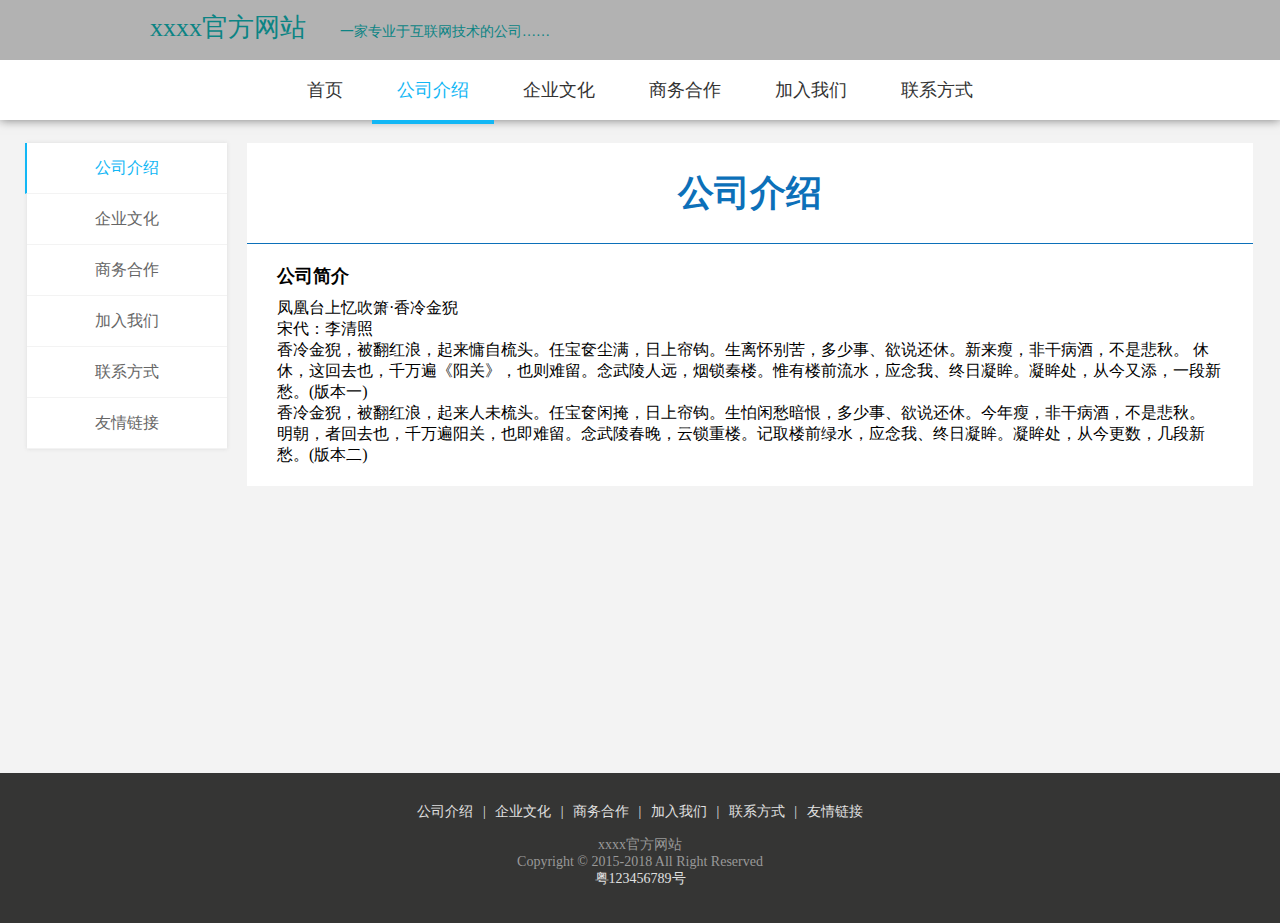
==== about/about.html @ 323955c8 "html" ====
<!DOCTYPE html>
<html lang="en">
<head>
	<meta charset="UTF-8">
	<title>xx官方网站</title>
	<link rel="stylesheet" type="text/css" href="../css/index.css">
	<link rel="stylesheet" type="text/css" href="../css/about.css">
</head>
<body>
	<header>
		<div class="nav">
			<div class="logo">
				<span class="name"><a href="../index.html">xxxx官方网站</a></span>
				<span class="info">一家专业于互联网技术的公司……</span>
			</div>
			<ul class="nav-list">
				<li><a href="../index.html">首页</a></li>
				<li><a href="javascript:void(0);">公司介绍</a></li>
				<li><a href="javascript:void(0);">企业文化</a></li>
				<li><a href="javascript:void(0);">商务合作</a></li>
				<li><a href="javascript:void(0);">加入我们</a></li>
				<li><a href="javascript:void(0);">联系方式</a></li>
				<li style="display: none;">友情链接</li>
			</ul>
		</div>
	</header>
	<div class="container">
			<div class="left">
				<ul class="left-nav">
					<li>公司介绍</li>
					<li>企业文化</li>
					<li>商务合作</li>
					<li>加入我们</li>
					<li>联系方式</li>
					<li>友情链接</li>
				</ul>
			</div>
			<div class="company-content">
				<!-- 公司简介 -->
				<div class="right">
					<div class="company-info"><span>公司介绍</span></div>
					<div class="company-text">
						<p class="title">公司简介</p>
						<p class="name">凤凰台上忆吹箫·香冷金猊
						<p class="author">宋代：李清照</p>
						<p>香冷金猊，被翻红浪，起来慵自梳头。任宝奁尘满，日上帘钩。生离怀别苦，多少事、欲说还休。新来瘦，非干病酒，不是悲秋。
						休休，这回去也，千万遍《阳关》，也则难留。念武陵人远，烟锁秦楼。惟有楼前流水，应念我、终日凝眸。凝眸处，从今又添，一段新愁。(版本一)
						<br>
						香冷金猊，被翻红浪，起来人未梳头。任宝奁闲掩，日上帘钩。生怕闲愁暗恨，多少事、欲说还休。今年瘦，非干病酒，不是悲秋。
						明朝，者回去也，千万遍阳关，也即难留。念武陵春晚，云锁重楼。记取楼前绿水，应念我、终日凝眸。凝眸处，从今更数，几段新愁。(版本二)
						</p>
					</div>
				</div>	
				<!-- 企业文化 -->
				<div class="right">
					<div class="company-info"><span>企业文化</span></div>
					<div class="company-text">
						<p class="title">我们的口号：让你做你的自己！</p>
						<p class="name">凤凰台上忆吹箫·香冷金猊
						<p class="author">宋代：李清照</p>
						<p>香冷金猊，被翻红浪，起来慵自梳头。任宝奁尘满，日上帘钩。生离怀别苦，多少事、欲说还休。新来瘦，非干病酒，不是悲秋。
						休休，这回去也，千万遍《阳关》，也则难留。念武陵人远，烟锁秦楼。惟有楼前流水，应念我、终日凝眸。凝眸处，从今又添，一段新愁。(版本一)
						<br>
						香冷金猊，被翻红浪，起来人未梳头。任宝奁闲掩，日上帘钩。生怕闲愁暗恨，多少事、欲说还休。今年瘦，非干病酒，不是悲秋。
						明朝，者回去也，千万遍阳关，也即难留。念武陵春晚，云锁重楼。记取楼前绿水，应念我、终日凝眸。凝眸处，从今更数，几段新愁。(版本二)
						</p>
					</div>
				</div>
				<!-- 商业合作 -->
				<div class="right">
					<div class="company-info"><span>商业合作</span></div>
					<div class="company-text">
						<p class="title">商业合作</p>
						<p class="name">凤凰台上忆吹箫·香冷金猊
						<p class="author">宋代：李清照</p>
						<p>香冷金猊，被翻红浪，起来慵自梳头。任宝奁尘满，日上帘钩。生离怀别苦，多少事、欲说还休。新来瘦，非干病酒，不是悲秋。
						休休，这回去也，千万遍《阳关》，也则难留。念武陵人远，烟锁秦楼。惟有楼前流水，应念我、终日凝眸。凝眸处，从今又添，一段新愁。(版本一)
						<br>
						香冷金猊，被翻红浪，起来人未梳头。任宝奁闲掩，日上帘钩。生怕闲愁暗恨，多少事、欲说还休。今年瘦，非干病酒，不是悲秋。
						明朝，者回去也，千万遍阳关，也即难留。念武陵春晚，云锁重楼。记取楼前绿水，应念我、终日凝眸。凝眸处，从今更数，几段新愁。(版本二)
						</p>
					</div>
				</div>
				<!-- 加入我们 -->
				<div class="right">
					<div class="company-info"><span>加入我们</span></div>
					<div class="company-text">
						<p class="title">加入我们</p>
						<p class="name">凤凰台上忆吹箫·香冷金猊
						<p class="author">宋代：李清照</p>
						<p>香冷金猊，被翻红浪，起来慵自梳头。任宝奁尘满，日上帘钩。生离怀别苦，多少事、欲说还休。新来瘦，非干病酒，不是悲秋。
						休休，这回去也，千万遍《阳关》，也则难留。念武陵人远，烟锁秦楼。惟有楼前流水，应念我、终日凝眸。凝眸处，从今又添，一段新愁。(版本一)
						<br>
						香冷金猊，被翻红浪，起来人未梳头。任宝奁闲掩，日上帘钩。生怕闲愁暗恨，多少事、欲说还休。今年瘦，非干病酒，不是悲秋。
						明朝，者回去也，千万遍阳关，也即难留。念武陵春晚，云锁重楼。记取楼前绿水，应念我、终日凝眸。凝眸处，从今更数，几段新愁。(版本二)
						</p>
					</div>
				</div>
				<!-- 联系方式 -->
				<div class="right">
					<div class="company-info"><span>联系方式</span></div>
					<div class="company-text">
						<p class="title">联系方式</p>
						<p class="name">凤凰台上忆吹箫·香冷金猊
						<p class="author">宋代：李清照</p>
						<p>香冷金猊，被翻红浪，起来慵自梳头。任宝奁尘满，日上帘钩。生离怀别苦，多少事、欲说还休。新来瘦，非干病酒，不是悲秋。
						休休，这回去也，千万遍《阳关》，也则难留。念武陵人远，烟锁秦楼。惟有楼前流水，应念我、终日凝眸。凝眸处，从今又添，一段新愁。(版本一)
						<br>
						香冷金猊，被翻红浪，起来人未梳头。任宝奁闲掩，日上帘钩。生怕闲愁暗恨，多少事、欲说还休。今年瘦，非干病酒，不是悲秋。
						明朝，者回去也，千万遍阳关，也即难留。念武陵春晚，云锁重楼。记取楼前绿水，应念我、终日凝眸。凝眸处，从今更数，几段新愁。(版本二)
						</p>
					</div>
				</div>
				<!-- 友情链接 -->
				<div class="right">
					<div class="company-info"><span>友情链接</span></div>
					<div class="company-text">
						<p class="title">友情链接</p>
						<p class="name">凤凰台上忆吹箫·香冷金猊
						<p class="author">宋代：李清照</p>
						<p>香冷金猊，被翻红浪，起来慵自梳头。任宝奁尘满，日上帘钩。生离怀别苦，多少事、欲说还休。新来瘦，非干病酒，不是悲秋。
						休休，这回去也，千万遍《阳关》，也则难留。念武陵人远，烟锁秦楼。惟有楼前流水，应念我、终日凝眸。凝眸处，从今又添，一段新愁。(版本一)
						<br>
						香冷金猊，被翻红浪，起来人未梳头。任宝奁闲掩，日上帘钩。生怕闲愁暗恨，多少事、欲说还休。今年瘦，非干病酒，不是悲秋。
						明朝，者回去也，千万遍阳关，也即难留。念武陵春晚，云锁重楼。记取楼前绿水，应念我、终日凝眸。凝眸处，从今更数，几段新愁。(版本二)
						</p>
					</div>
				</div>
			</div>
				
		<div class="clear"></div>
	</div>
		
	<footer class="footer-info">
		<ul class="footer-nav">
				<li><a href="javascript:void(0);">公司介绍</a></li>
				<span>|</span>
				<li><a href="javascript:void(0);">企业文化</a></li>
				<span>|</span>
				<li><a href="javascript:void(0);">商务合作</a></li>
				<span>|</span>
				<li><a href="javascript:void(0);">加入我们</a></li>
				<span>|</span>
				<li><a href="javascript:void(0);">联系方式</a></li>
				<span>|</span>
				<li><a href="javascript:void(0);">友情链接</a></li>
		</ul>
		<p class="about-info">
		xxxx官方网站<br>
		Copyright © 2015-2018 All Right Reserved	
		</p>
		<p>粤123456789号</p>
	</footer>
	<script type="text/javascript" src="../js/jquery-3.2.1.min.js"></script>
	<script type="text/javascript" src="../js/about.js"></script>
</body>
</html>
---- css/index.css ----
*{
	margin: 0;
	padding: 0;
	font-family: 微软雅黑；
}

.clear{
	clear: both;
}

ul,li{
	list-style: none;
}

header{
	width: 100%;
	height: 120px;
	margin-bottom: 3px;
	background: #fff;
}

header .nav{
	display: block;
	width: 100%;
	height: 120px;
	box-shadow: 0 0px 10px rgba(0, 0, 0, 0.5) ;
}

header .nav .logo{
	width: 100%;
	height: 40px;
	background: rgba(0, 0, 0, 0.3);
	padding: 10px 0;
}

header .nav .logo .name a{
	margin-left: 150px;
	color: #0c8484;
	font-size: 26px;
	font-weight: 400;
	text-decoration: none;
} 

header .nav .logo .info{
	margin-left: 30px;
	font-size: 14px;
	color: #0c8484;
}

header .nav .nav-list{
	text-align: center;
}

header .nav .nav-list li{
		display: inline-block;
		padding: 0 25px;
}

header .nav .nav-list li:hover{
	border-bottom: 4px solid #12b7f5;
	color: #12b7f5;
}

.nav-active{
	border-bottom: 4px solid #12b7f5!important;
	color: #12b7f5;
}

.nav-active a{
	color: #12b7f5!important;
}

header .nav .nav-list li:hover a{
	color: #12b7f5;
}

header .nav .nav-list li a{
	display: block;
	line-height: 60px;
	color: #333;
	text-decoration: none;
	font-size: 18px;
}

/* 轮播图 */
.banner{
	margin: 0 auto;
	width: 100%;
	height: 480px;
	position: relative;
	overflow: hidden;
}

.banner .pic {
	list-style: none;
}

.banner .pic li{
	display: none;
	position:absolute;
	top:0;
	left:0;
}

.banner .pic li img{
	display: block;
	width: 100%;
	height: 480px;
}

.banner .btnList{
	list-style: none;
	position: absolute;
	bottom: 20px;
	left: 45%;
}

.banner .btnList li{
	display: inline-block;
	width: 10px;
	height: 10px;
	background: #c2c2c2;
	border-radius: 50%;
	margin-left: 10px;
}

.active{
	background: #059ef5!important;
}

.content section{
	display: block;
	width: 100%;
	height: 300px;
	position: relative;
}

.content .part-one,.content .part-three{
	background: #ececec;
}

.content .part-two{
	background: #353534;
}

/* part-one */

.content .part-one .text{
	position: absolute;
	top: 20%;
	left: 37%;
}

.content .part-one .text p{
	margin-bottom: 5px;
}

.content .part-one .text .title{
	font-size: 20px;
	text-align: center;
}


/* part-two */

.content .part-two .text{
	position: absolute;
	top: 50px;
	left: 30%;
	color: #e0e0e0;

}

.content .part-two .text p{
	margin-bottom: 5px;
}

.content .part-two .text .title{
	font-size: 20px;
	text-align: center;
}

.content .part-two .text .author{
	font-size: 14px;
	text-align: center;
}

.content .part-two .text{
	position: absolute;
	top: 50px;
	left: 30%;
	color: #e0e0e0;

}

/* part-three */

.content .part-three .text{
	position: absolute;
	top: 40px;
	left: 43%;
}

.content .part-three .text p{
	margin-bottom: 5px;
}

.content .part-three .text .title{
	font-size: 20px;
	text-align: center;
}

.content .part-three .text .author{
	font-size: 14px;
	text-align: center;
}

/* footer */
.footer-info{
	background: #353534;
	height:150px;
	text-align: center;
	font-size: 14px;
	color: #e0e0e0;
}

.footer-info .footer-nav{
	padding-top: 30px;
}

.footer-info .footer-nav li{
	display:inline-block;
	margin-bottom: 15px;
}

.footer-info .footer-nav li a,.footer-info .footer-nav span{
	color: #e0e0e0;
	text-decoration: none;
	margin: 0 3px;
}

.footer-info .about-info{
	color: #999;
}
---- css/about.css ----
body,html{
	background: #f3f3f3;
}
.container{
	display: block;
	width: 1226px;
	min-height: 650px;
	margin: 0 auto;

}

.container .left{
	margin-top: 20px;
	margin-right: 20px;
	color: #666;
	width: 200px;
    float: left;
    background: #fff;
    box-shadow: 0 0 4px #dcdcdc;
}

.container .left-nav{
	list-style: none;
}

.container .left li{
	text-align: center;
	width: 100%;
	font-size: 16px;
	padding: 5px 0;
	height: 40px;
	line-height: 40px;
	border-bottom: 1px solid #f3f3f3;
}

.container .left li:hover{
	border-left: 2px solid #12b7f5;
	color: #12b7f5;
	margin-left: -2px;
	cursor: pointer;
}

.nav-active2{
	border-left: 2px solid #12b7f5;
	color: #12b7f5;
	margin-left: -2px;
	cursor: pointer;
}

.container .right{
	display: none;
	float: right;
	margin-top: 20px;
	width: 1006px;
}

.container .right .company-info{
    width: 100%;
    text-align: center;
    margin: 0 auto;
    height: 100px;
    line-height: 100px;
    font-size: 36px;
    font-weight: bold;
    color: #0c70b9;
    border-bottom: 1px solid #0c70b9;
    background: #fff;
}

.container .right .company-info span{
	color: #0c70b9;
}

.container .right .company-text{
 	padding: 20px 30px;
 	background: #fff;
}

.container .right .company-text .title{
    text-align: left;
    font-weight: bold;
    font-size: 18px;
    margin-bottom: 10px;
}

.container .right .company-text .title p{
	text-indent: 30px;
    font-size: 14px;
    color: #666;
    padding-top: 4px;
    line-height: 24px;
}
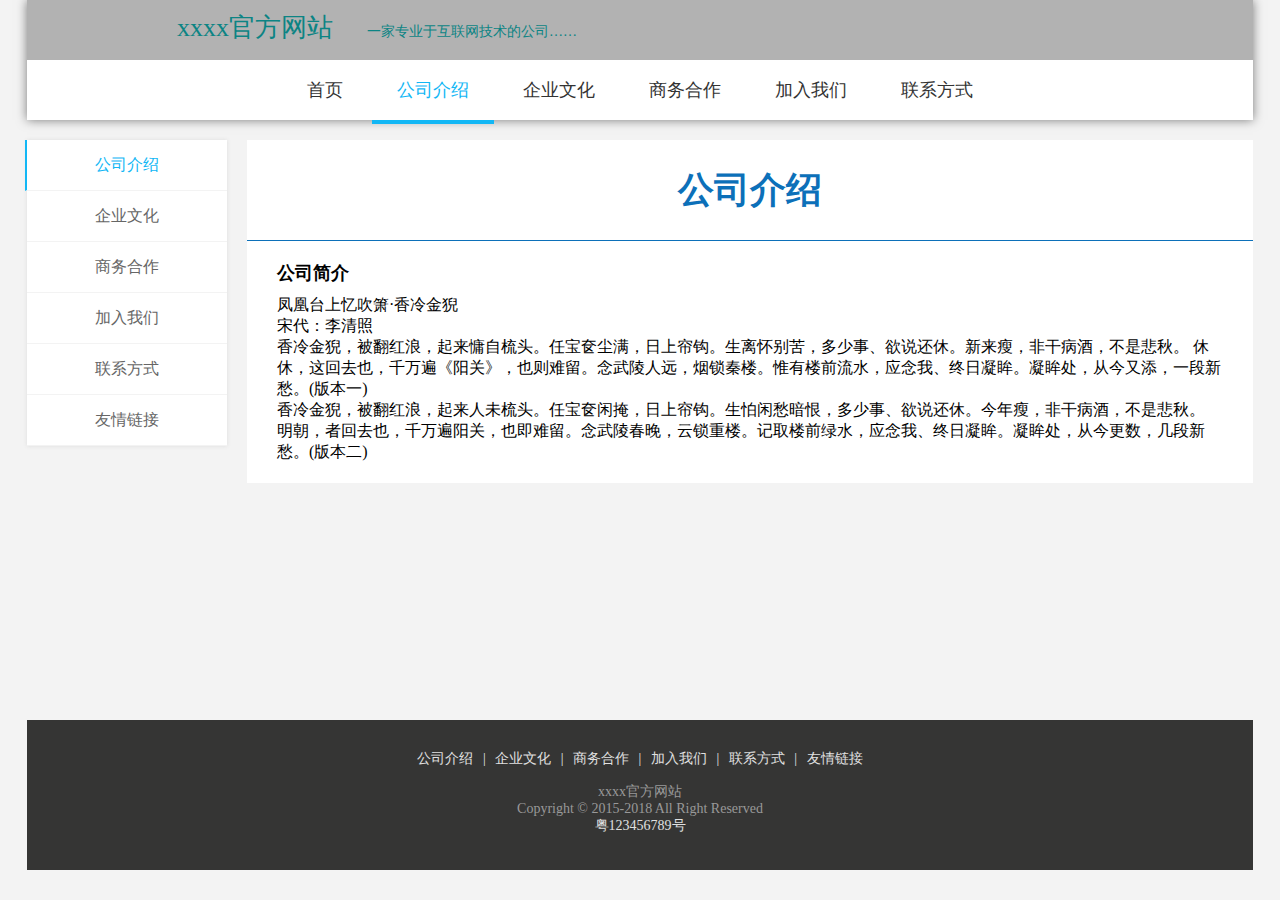
==== commit ab04a30d: "Update about.html" ====
--- a/about/about.html
+++ b/about/about.html
@@ -7,7 +7,7 @@
 	<link rel="stylesheet" type="text/css" href="../css/about.css">
 </head>
 <body>
-	<header>
+	<header class="box">
 		<div class="nav">
 			<div class="logo">
 				<span class="name"><a href="../index.html">xxxx官方网站</a></span>
@@ -131,7 +131,7 @@
 		<div class="clear"></div>
 	</div>
 		
-	<footer class="footer-info">
+	<footer class="footer-info box">
 		<ul class="footer-nav">
 				<li><a href="javascript:void(0);">公司介绍</a></li>
 				<span>|</span>
@@ -154,4 +154,4 @@
 	<script type="text/javascript" src="../js/jquery-3.2.1.min.js"></script>
 	<script type="text/javascript" src="../js/about.js"></script>
 </body>
-</html>+</html>
--- a/css/index.css
+++ b/css/index.css
@@ -1,244 +1,248 @@
-*{
-	margin: 0;
-	padding: 0;
-	font-family: 微软雅黑；
-}
-
-.clear{
-	clear: both;
-}
-
-ul,li{
-	list-style: none;
-}
-
-header{
-	width: 100%;
-	height: 120px;
-	margin-bottom: 3px;
-	background: #fff;
-}
-
-header .nav{
-	display: block;
-	width: 100%;
-	height: 120px;
-	box-shadow: 0 0px 10px rgba(0, 0, 0, 0.5) ;
-}
-
-header .nav .logo{
-	width: 100%;
-	height: 40px;
-	background: rgba(0, 0, 0, 0.3);
-	padding: 10px 0;
-}
-
-header .nav .logo .name a{
-	margin-left: 150px;
-	color: #0c8484;
-	font-size: 26px;
-	font-weight: 400;
-	text-decoration: none;
-} 
-
-header .nav .logo .info{
-	margin-left: 30px;
-	font-size: 14px;
-	color: #0c8484;
-}
-
-header .nav .nav-list{
-	text-align: center;
-}
-
-header .nav .nav-list li{
-		display: inline-block;
-		padding: 0 25px;
-}
-
-header .nav .nav-list li:hover{
-	border-bottom: 4px solid #12b7f5;
-	color: #12b7f5;
-}
-
-.nav-active{
-	border-bottom: 4px solid #12b7f5!important;
-	color: #12b7f5;
-}
-
-.nav-active a{
-	color: #12b7f5!important;
-}
-
-header .nav .nav-list li:hover a{
-	color: #12b7f5;
-}
-
-header .nav .nav-list li a{
-	display: block;
-	line-height: 60px;
-	color: #333;
-	text-decoration: none;
-	font-size: 18px;
-}
-
-/* 轮播图 */
-.banner{
-	margin: 0 auto;
-	width: 100%;
-	height: 480px;
-	position: relative;
-	overflow: hidden;
-}
-
-.banner .pic {
-	list-style: none;
-}
-
-.banner .pic li{
-	display: none;
-	position:absolute;
-	top:0;
-	left:0;
-}
-
-.banner .pic li img{
-	display: block;
-	width: 100%;
-	height: 480px;
-}
-
-.banner .btnList{
-	list-style: none;
-	position: absolute;
-	bottom: 20px;
-	left: 45%;
-}
-
-.banner .btnList li{
-	display: inline-block;
-	width: 10px;
-	height: 10px;
-	background: #c2c2c2;
-	border-radius: 50%;
-	margin-left: 10px;
-}
-
-.active{
-	background: #059ef5!important;
-}
-
-.content section{
-	display: block;
-	width: 100%;
-	height: 300px;
-	position: relative;
-}
-
-.content .part-one,.content .part-three{
-	background: #ececec;
-}
-
-.content .part-two{
-	background: #353534;
-}
-
-/* part-one */
-
-.content .part-one .text{
-	position: absolute;
-	top: 20%;
-	left: 37%;
-}
-
-.content .part-one .text p{
-	margin-bottom: 5px;
-}
-
-.content .part-one .text .title{
-	font-size: 20px;
-	text-align: center;
-}
-
-
-/* part-two */
-
-.content .part-two .text{
-	position: absolute;
-	top: 50px;
-	left: 30%;
-	color: #e0e0e0;
-
-}
-
-.content .part-two .text p{
-	margin-bottom: 5px;
-}
-
-.content .part-two .text .title{
-	font-size: 20px;
-	text-align: center;
-}
-
-.content .part-two .text .author{
-	font-size: 14px;
-	text-align: center;
-}
-
-.content .part-two .text{
-	position: absolute;
-	top: 50px;
-	left: 30%;
-	color: #e0e0e0;
-
-}
-
-/* part-three */
-
-.content .part-three .text{
-	position: absolute;
-	top: 40px;
-	left: 43%;
-}
-
-.content .part-three .text p{
-	margin-bottom: 5px;
-}
-
-.content .part-three .text .title{
-	font-size: 20px;
-	text-align: center;
-}
-
-.content .part-three .text .author{
-	font-size: 14px;
-	text-align: center;
-}
-
-/* footer */
-.footer-info{
-	background: #353534;
-	height:150px;
-	text-align: center;
-	font-size: 14px;
-	color: #e0e0e0;
-}
-
-.footer-info .footer-nav{
-	padding-top: 30px;
-}
-
-.footer-info .footer-nav li{
-	display:inline-block;
-	margin-bottom: 15px;
-}
-
-.footer-info .footer-nav li a,.footer-info .footer-nav span{
-	color: #e0e0e0;
-	text-decoration: none;
-	margin: 0 3px;
-}
-
-.footer-info .about-info{
-	color: #999;
+*{
+	margin: 0;
+	padding: 0;
+	font-family: 微软雅黑；
+}
+
+.clear{
+	clear: both;
+}
+
+ul,li{
+	list-style: none;
+}
+
+header{
+	width: 100%;
+	height: 120px;
+	margin-bottom: 3px;
+	background: #fff;
+}
+
+header .nav{
+	display: block;
+	width: 100%;
+	height: 120px;
+	box-shadow: 0 0px 10px rgba(0, 0, 0, 0.5) ;
+}
+
+header .nav .logo{
+	width: 100%;
+	height: 40px;
+	background: rgba(0, 0, 0, 0.3);
+	padding: 10px 0;
+}
+
+header .nav .logo .name a{
+	margin-left: 150px;
+	color: #0c8484;
+	font-size: 26px;
+	font-weight: 400;
+	text-decoration: none;
+} 
+
+header .nav .logo .info{
+	margin-left: 30px;
+	font-size: 14px;
+	color: #0c8484;
+}
+
+header .nav .nav-list{
+	text-align: center;
+}
+
+header .nav .nav-list li{
+		display: inline-block;
+		padding: 0 25px;
+}
+
+header .nav .nav-list li:hover{
+	border-bottom: 4px solid #12b7f5;
+	color: #12b7f5;
+}
+
+.nav-active{
+	border-bottom: 4px solid #12b7f5!important;
+	color: #12b7f5;
+}
+
+.nav-active a{
+	color: #12b7f5!important;
+}
+
+header .nav .nav-list li:hover a{
+	color: #12b7f5;
+}
+
+header .nav .nav-list li a{
+	display: block;
+	line-height: 60px;
+	color: #333;
+	text-decoration: none;
+	font-size: 18px;
+}
+
+/* 轮播图 */
+.banner{
+	margin: 0 auto;
+	width: 100%;
+	height: 500px;
+	position: relative;
+	overflow: hidden;
+}
+
+.banner .pic {
+	list-style: none;
+	width: 100%;
+	height: 100%;
+}
+
+.banner .pic li{
+	display: none;
+	position:absolute;
+	top:0;
+	left:0;
+	width: 100%;
+	height: 100%;
+}
+
+.banner .pic li img{
+	display: block;
+	width: 100%;
+	height: 500px;
+}
+
+.banner .btnList{
+	list-style: none;
+	position: absolute;
+	bottom: 20px;
+	left: 45%;
+}
+
+.banner .btnList li{
+	display: inline-block;
+	width: 10px;
+	height: 10px;
+	background: #c2c2c2;
+	border-radius: 50%;
+	margin-left: 10px;
+}
+
+.active{
+	background: #059ef5!important;
+}
+
+.content section{
+	display: block;
+	width: 100%;
+	height: 300px;
+	position: relative;
+}
+
+.content .part-one,.content .part-three{
+	background: #ececec;
+}
+
+.content .part-two{
+	background: #353534;
+}
+
+/* part-one */
+
+.content .part-one .text{
+	position: absolute;
+	top: 20%;
+	left: 37%;
+}
+
+.content .part-one .text p{
+	margin-bottom: 5px;
+}
+
+.content .part-one .text .title{
+	font-size: 20px;
+	text-align: center;
+}
+
+
+/* part-two */
+
+.content .part-two .text{
+	position: absolute;
+	top: 50px;
+	left: 30%;
+	color: #e0e0e0;
+
+}
+
+.content .part-two .text p{
+	margin-bottom: 5px;
+}
+
+.content .part-two .text .title{
+	font-size: 20px;
+	text-align: center;
+}
+
+.content .part-two .text .author{
+	font-size: 14px;
+	text-align: center;
+}
+
+.content .part-two .text{
+	position: absolute;
+	top: 50px;
+	left: 30%;
+	color: #e0e0e0;
+
+}
+
+/* part-three */
+
+.content .part-three .text{
+	position: absolute;
+	top: 40px;
+	left: 43%;
+}
+
+.content .part-three .text p{
+	margin-bottom: 5px;
+}
+
+.content .part-three .text .title{
+	font-size: 20px;
+	text-align: center;
+}
+
+.content .part-three .text .author{
+	font-size: 14px;
+	text-align: center;
+}
+
+/* footer */
+.footer-info{
+	background: #353534;
+	height:150px;
+	text-align: center;
+	font-size: 14px;
+	color: #e0e0e0;
+}
+
+.footer-info .footer-nav{
+	padding-top: 30px;
+}
+
+.footer-info .footer-nav li{
+	display:inline-block;
+	margin-bottom: 15px;
+}
+
+.footer-info .footer-nav li a,.footer-info .footer-nav span{
+	color: #e0e0e0;
+	text-decoration: none;
+	margin: 0 3px;
+}
+
+.footer-info .about-info{
+	color: #999;
 }--- a/css/about.css
+++ b/css/about.css
@@ -1,12 +1,18 @@
+*{
+	margin: 0;
+	padding: 0;
+}
 body,html{
 	background: #f3f3f3;
 }
+.box{
+	width: 1226px;
+	margin: 0 auto;
+}
 .container{
-	display: block;
 	width: 1226px;
-	min-height: 650px;
+	min-height: 600px;
 	margin: 0 auto;
-
 }
 
 .container .left{
@@ -90,4 +96,6 @@
     padding-top: 4px;
     line-height: 24px;
 }
-
+.footer-info ul li a:hover{
+	color: #12b7f5;
+}
